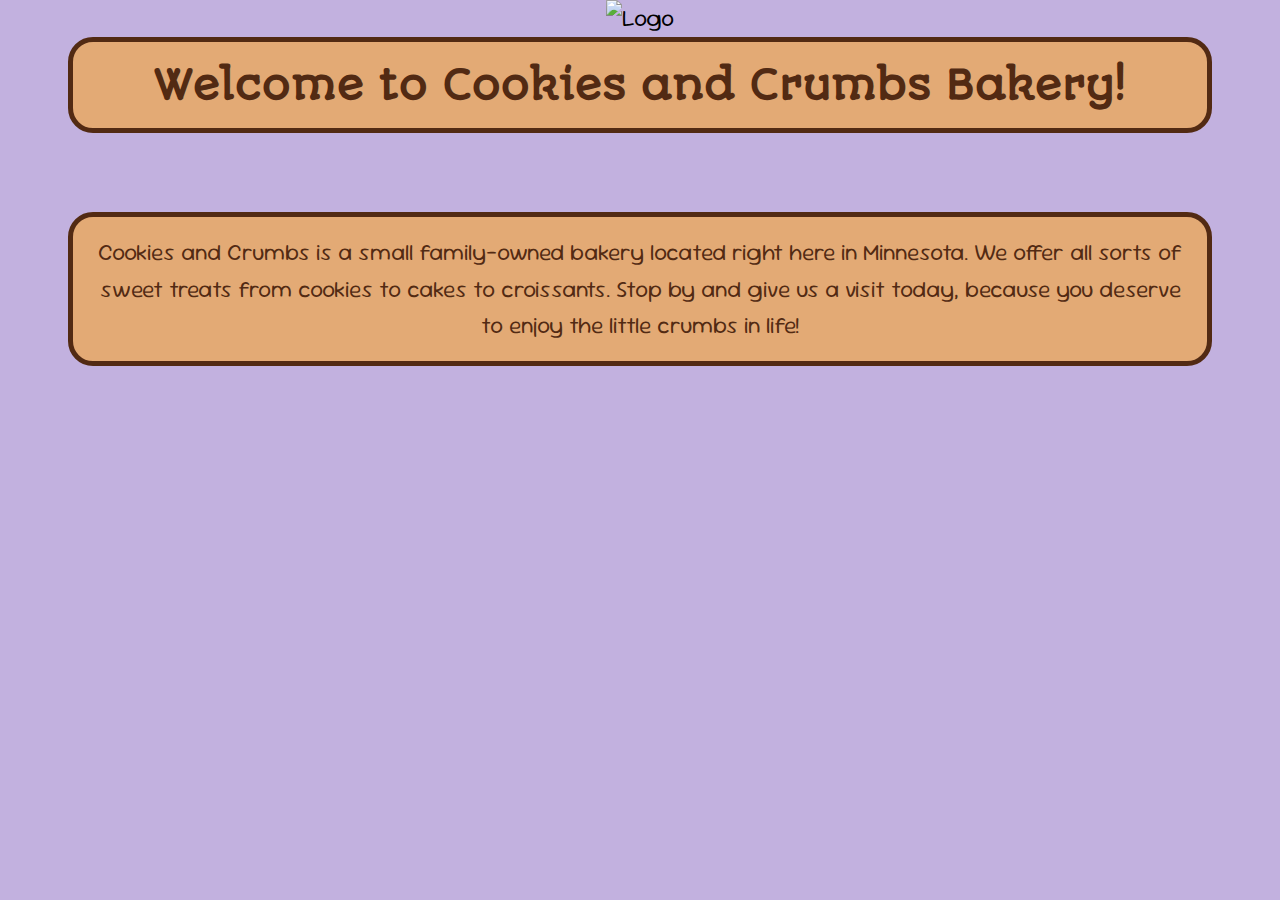
==== index.html @ 82385443 "Update index.html" ====
<!DOCTYPE html>
<html lang="en">
  <head>
    <meta charset="utf-8">
    <meta name="viewport" content="width=device-width, initial-scale=1">
    <link rel="icon" href="https://glitch.com/favicon.ico">
    <title>Cookies and Crumbs</title>
    <link rel="stylesheet" type="text/css" href="style.css">
    <link rel="preconnect" href="https://fonts.gstatic.com" crossorigin>
    <link
      href="https://fonts.googleapis.com/css2?family=Sour+Gummy:ital,wght@0,100..900;1,100..900&display=swap"
      rel="stylesheet"
    >
    <link rel="preconnect" href="https://fonts.googleapis.com">
    <link rel="preconnect" href="https://fonts.gstatic.com" crossorigin>
    <link
      href="https://fonts.googleapis.com/css2?family=Autour+One&family=Sour+Gummy:ital,wght@0,100..900;1,100..900&display=swap"
      rel="stylesheet">
  </head>

  <body>
    <img
      src="https://cdn.glitch.global/548c410a-fa67-4109-b98f-4cfe03baccb4/Cookies_and_Crumbs_Cropped-removebg-preview.png?v=1732306517855"
      alt="Logo"
    />

    <header id="showcase">
      <h1>Welcome to Cookies and Crumbs Bakery!</h1>
    </header>
    <div id="content">
      Cookies and Crumbs is a small family-owned bakery located right here in
      Minnesota. We offer all sorts of sweet treats from cookies to cakes to
      croissants. Stop by and give us a visit today, because you deserve to
      enjoy the little crumbs in life!
    </div>
    <a href="home.html" class="btn">Learn More</a>
  </body>
</html>
---- style.css ----
* {
  margin: 0;
  padding: 0;
}

img {
  position: relative;
  animation-name: logo;
  animation-duration: 3s;
  animation-fill-mode: forwards;
}

@keyframes logo {
  0% {
    top: -60px;
    opacity: 0;
  }
  100% {
    top: 30px;
    opacity: 1;
  }
}
body {
  font-family: "Sour Gummy", sans-serif;
  font-optical-sizing: auto;
  font-weight: 300;
  font-style: normal;
  font-variation-settings: "wdth" 100;
  font-size: 23px;
  background-color: #c2b1df;
  line-height: 1.6;
  text-align: center;
}

#content {
  max-width: 900px;
  margin: auto;
  padding: 0 30px;
  position: relative;
  animation-name: floatingright;
  animation-duration: 3s;
  animation-fill-mode: forwards;
  background-color: #e3aa75;
  border-radius: 25px;
  border: 5px solid #522a13;
  color: #522a13;
  padding: 17px;
  max-width: 1100px;
}

@keyframes floatingright {
  0% {
    left: -1000px;
  }
  100% {
    left: 0px;
  }
}

#showcase {
  height: 175px;
}

#showcase h1 {
  font-family: "Autour One", system-ui;
  font-weight: 600;
  font-style: normal;
  font-size: 40px;
  position: relative;
  line-height: 1.3;
  animation-name: floatingdown;
  animation-duration: 3s;
  animation-fill-mode: forwards;
  background-color: #e3aa75;
  padding: 17px;
  max-width: 1100px;
  margin: auto;
  border-radius: 25px;
  border: 5px solid #522a13;
  color: #522a13;
}

@keyframes floatingdown {
  0% {
    top: -60px;
  }
  100% {
    top: 50px;
  }
}

.btn {
  display: inline-block;
  background-color: #522a13;
  font-family: "Autour One", system-ui;
  font-weight: 400;
  font-style: normal;
  color: white;
  text-decoration: none;
  padding: 1rem 2rem;
  margin-top: 30px;
  opacity: 0;
  animation-name: btn;
  animation-duration: 3s;
  animation-delay: 3s;
  animation-fill-mode: forwards;
  transition-property: transform, background-color;
  transition-duration: 1s, 1s;
  border-radius: 10px;
}

@keyframes btn {
  0% {
    opacity: 0;
  }
  100% {
    opacity: 1;
  }
}

.btn:hover {
  background-color: #e3aa75;
  transform: rotateX(25deg);
}
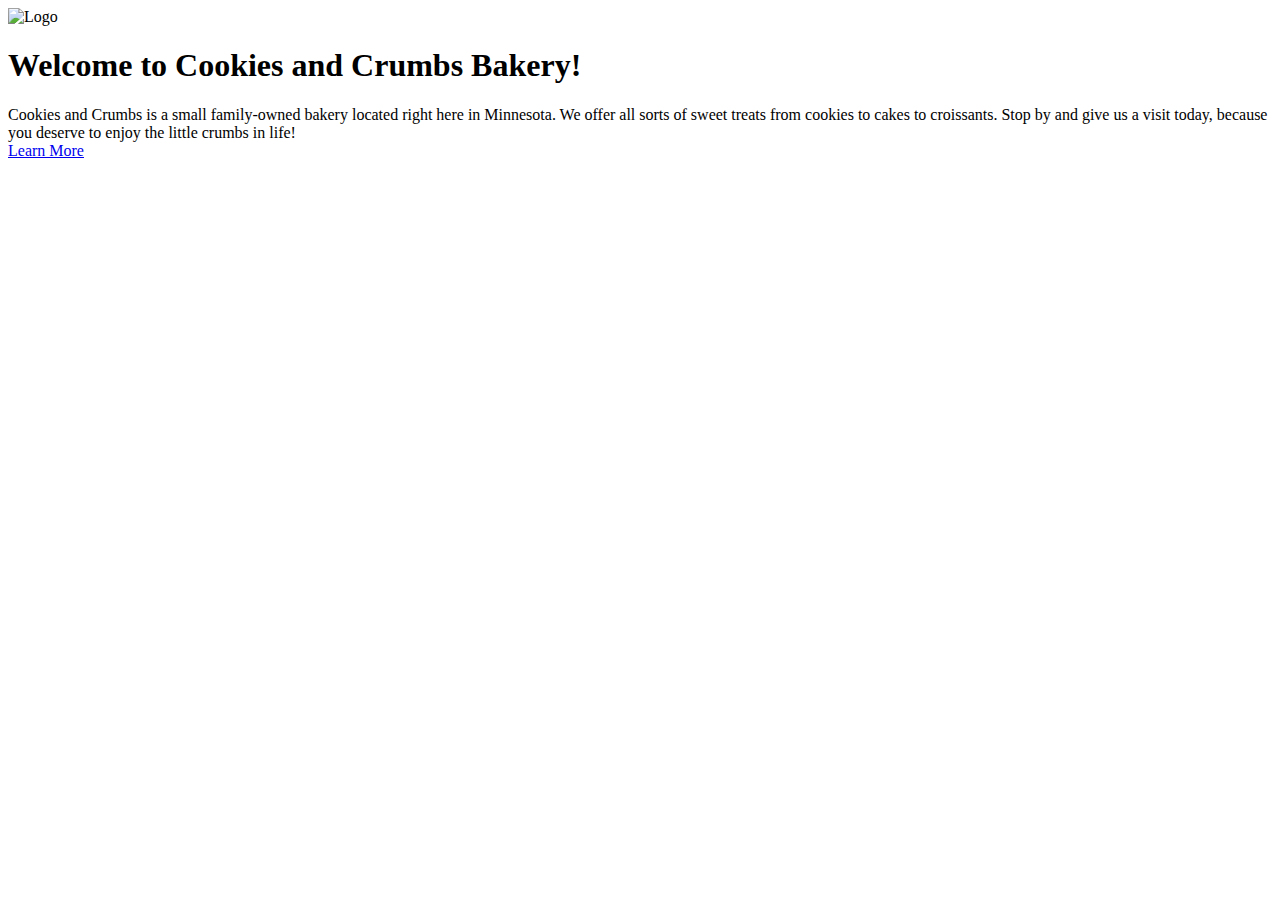
==== commit fff6d65d: "Update index.html" ====
--- a/index.html
+++ b/index.html
@@ -5,7 +5,7 @@
     <meta name="viewport" content="width=device-width, initial-scale=1">
     <link rel="icon" href="https://glitch.com/favicon.ico">
     <title>Cookies and Crumbs</title>
-    <link rel="stylesheet" type="text/css" href="style.css">
+    <link rel="stylesheet" href="/css/style.css">
     <link rel="preconnect" href="https://fonts.gstatic.com" crossorigin>
     <link
       href="https://fonts.googleapis.com/css2?family=Sour+Gummy:ital,wght@0,100..900;1,100..900&display=swap"
